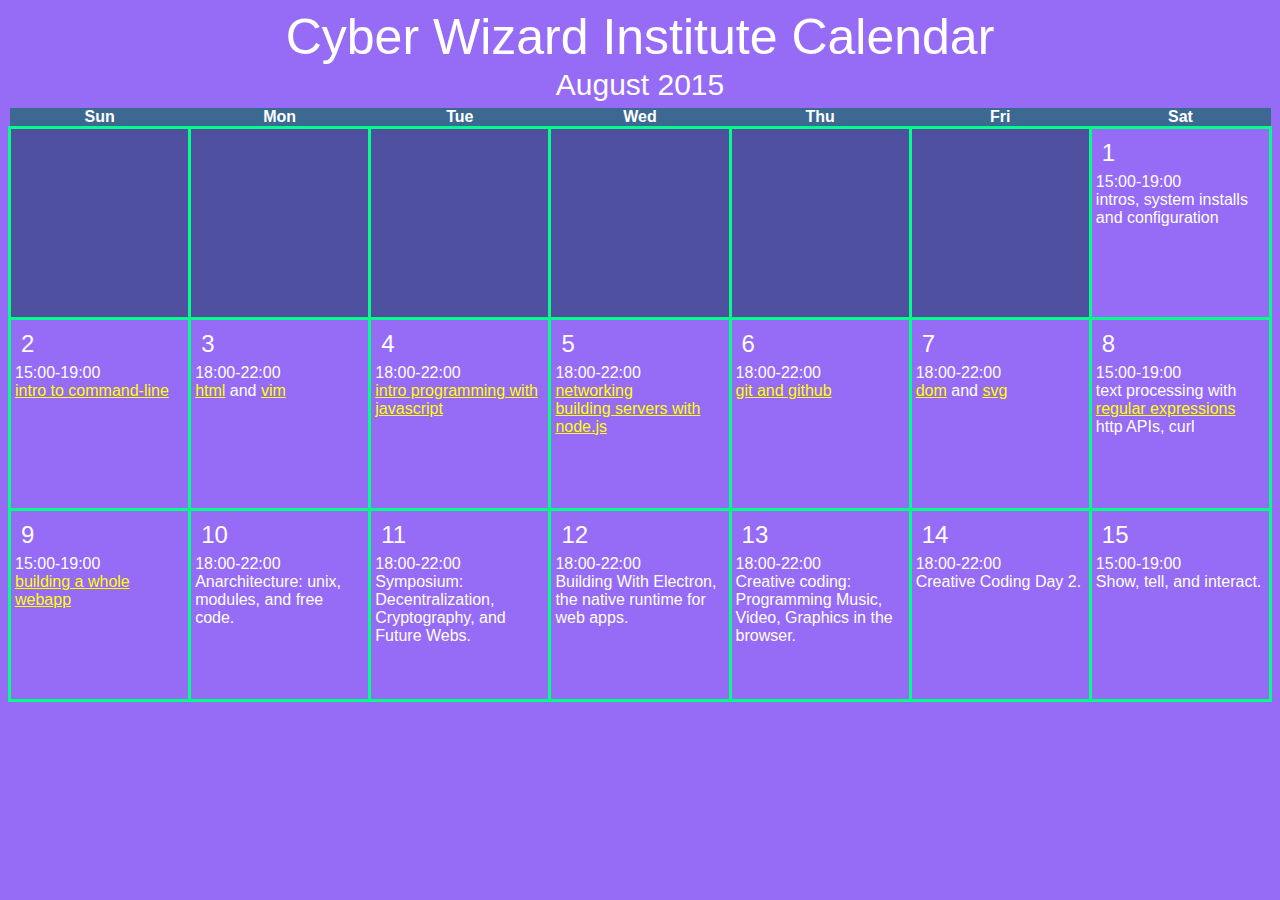
==== calendar.html @ 99146ee1 "Update calendar.html" ====
<!DOCTYPE HTML PUBLIC "-//W3C//DTD HTML 4.01//EN""http://www.w3.org/TR/html4/strict.dtd">
<html><head><title>Cyber Wizard Institute Calendar</title>
<meta http-equiv="Content-Type" content="text/html; charset=utf-8">
<meta name="date.created" content="2014-12-27">
<meta name="generator" content="HTML Calendar Maker 2.0">
<meta name="licensekey" content="">
<style type="text/css">
body {
    font-family: Ubuntu Mono, Open Sans, monaco, sans-serif;
    color: #FFFFFF;
    background-color: #966bf5;
}
iframe{
    display:block;
    margin:0 auto;
}
a, a:visited{
    color:yellow;
}
/* Styling for the title (Month and Year) of the calendar */
div.title {
    font-size: 50px;
    text-align: center;
    height: 60px;
    }
div.subtitle {
    font-size: 30px;
    text-align: center;
    height: 40px;
    }
div.para {
    text-align: center;
    width: 50%;
    }

/* Styling for the footer */
div.footer {
    font: small Verdana, Arial, Helvetica, sans-serif;
    text-align: center;
    }
/* Styling for the overall table */
table {
    font: 100% Verdana, Arial, Helvetica, sans-serif;
    table-layout: fixed;
    border-collapse: collapse;
    width: 100%;
    }
/* Styling for the column headers (days of the week) */
th {
    padding: 0 0.5em;
    text-align: center;
    background-color:#3c6991;
    color:white;
    }
/* Styling for the individual cells (days) */
td  {     
    font-size: medium;
    padding: 0.25em 0.25em;   
    width: 14%; 
    height: 180px;
    text-align: left;
    vertical-align: top;
    border: 3px solid rgb(0, 255, 136);
}
td.empty {
    background-color: #5050a0;
}
td a{
    color: yellow;
    font-size: 16px;
}
td p {
    font-size: 16px;
}
td img{
    width:60px;
    height:60px;
}

.day  {     
    font-size: 24px;
    padding: 0.25em 0.25em;   
    text-align: left;
    vertical-align: top;
    display:block;
    }
.facilitators {
  font-size: 24px;
  vertical-align: top;
}
</style>
</head>
<body>
<div class="title">Cyber Wizard Institute Calendar</div>
<div class="subtitle">August 2015</div>
<table>
  <tr><th>Sun</th><th>Mon</th><th>Tue</th><th>Wed</th><th>Thu</th><th>Fri</th><th>Sat</th></tr>
  <tr>
    <td class="empty"></td>
    <td class="empty"></td>
    <td class="empty"></td>
    <td class="empty"></td>
    <td class="empty"></td>
    <td class="empty"></td>
    <td>
      <span class="day">1</span>
      <div class="time">15:00-19:00</div>
      <div>
        intros, system installs and configuration
      </div>
    </td>
  </tr>
  <tr>
    <td><span class="day">2</span>
      <div class="time">15:00-19:00</div>
      <div>
        <a href="https://github.com/cyberwizardinstitute/workshops/blob/master/unix.markdown"
        >intro to command-line</a>
      </div>
    </td>
    <td><span class="day">3</span>
      <div class="time">18:00-22:00</div>
      <div>
        <a href="https://github.com/cyberwizardinstitute/workshops/blob/master/unix.markdown"
        >html</a>
        and
        <a href="https://github.com/cyberwizardinstitute/workshops/blob/master/vim.markdown"
        >vim</a>
      </div>
    </td>
    <td><span class="day">4</span>
      <div class="time">18:00-22:00</div>
      <div>
        <a href="https://github.com/cyberwizardinstitute/workshops/blob/master/javascript.markdown"
        >intro programming with javascript</a>
      </div>
    </td>
    <td><span class="day">5</span>
      <div class="time">18:00-22:00</div>
      <div>
        <a href="https://github.com/cyberwizardinstitute/workshops/blob/master/networks.markdown"
        >networking</a>
      </div>
      <div>
        <a href="https://github.com/cyberwizardinstitute/workshops/blob/master/node_101.markdown"
        >building servers with node.js</a>
      </div>
    </td>
    <td><span class="day">6</span>
      <div class="time">18:00-22:00</div>
      <div>
        <a href="https://github.com/cyberwizardinstitute/workshops/blob/master/git.markdown"
        >git and github</a>
      </div>
    </td>
    <td><span class="day">7</span>
      <div class="time">18:00-22:00</div>
      <div>
        <a href="https://github.com/cyberwizardinstitute/workshops/blob/master/dom.markdown"
        >dom</a> and
        <a
        href="https://github.com/cyberwizardinstitute/workshops/blob/master/svg.markdown"
        >svg</a>
      </div>
    </td>
    <td><span class="day">8</span>
      <div class="time">15:00-19:00</div>
      <div>
        text processing with
        <a href="https://github.com/cyberwizardinstitute/workshops/blob/master/regex.markdown"
        >regular expressions</a>
      </div>
      <div>
        http APIs, curl
      </div>
    </td>
  </tr>
  <tr>
    <td><span class="day">9</span>
      <div class="time">15:00-19:00</div>
      <div>
        <a href="https://github.com/cyberwizardinstitute/workshops/blob/master/webapp.markdown"
        >building a whole webapp</a>
      </div>
    </td>
    <td><span class="day">10</span>
      <div class="time">18:00-22:00</div>
      <div>
          Anarchitecture: unix, modules, and free code.
      </div>
    </td>
    <td><span class="day">11</span>
      <div class="time">18:00-22:00</div>
      <div>
        Symposium: Decentralization, Cryptography, and Future Webs.
      </div>
    </td>
    <td><span class="day">12</span>
      <div class="time">18:00-22:00</div>
      <div>
          Building With Electron, the native runtime for web apps.
      </div>
    </td>
    <td><span class="day">13</span>
      <div class="time">18:00-22:00</div>
      <div>
          Creative coding:  Programming Music, Video, Graphics in the browser. 
      </div>
    </td>
    <td><span class="day">14</span>
      <div class="time">18:00-22:00</div>
      <div>
          Creative Coding Day 2.
      </div>
    </td>
    <td><span class="day">15</span>
      <div class="time">15:00-19:00</div>
      <div>
          Show, tell, and interact.  
      </div>
    </td>
  </tr>
</table>
</body></html>
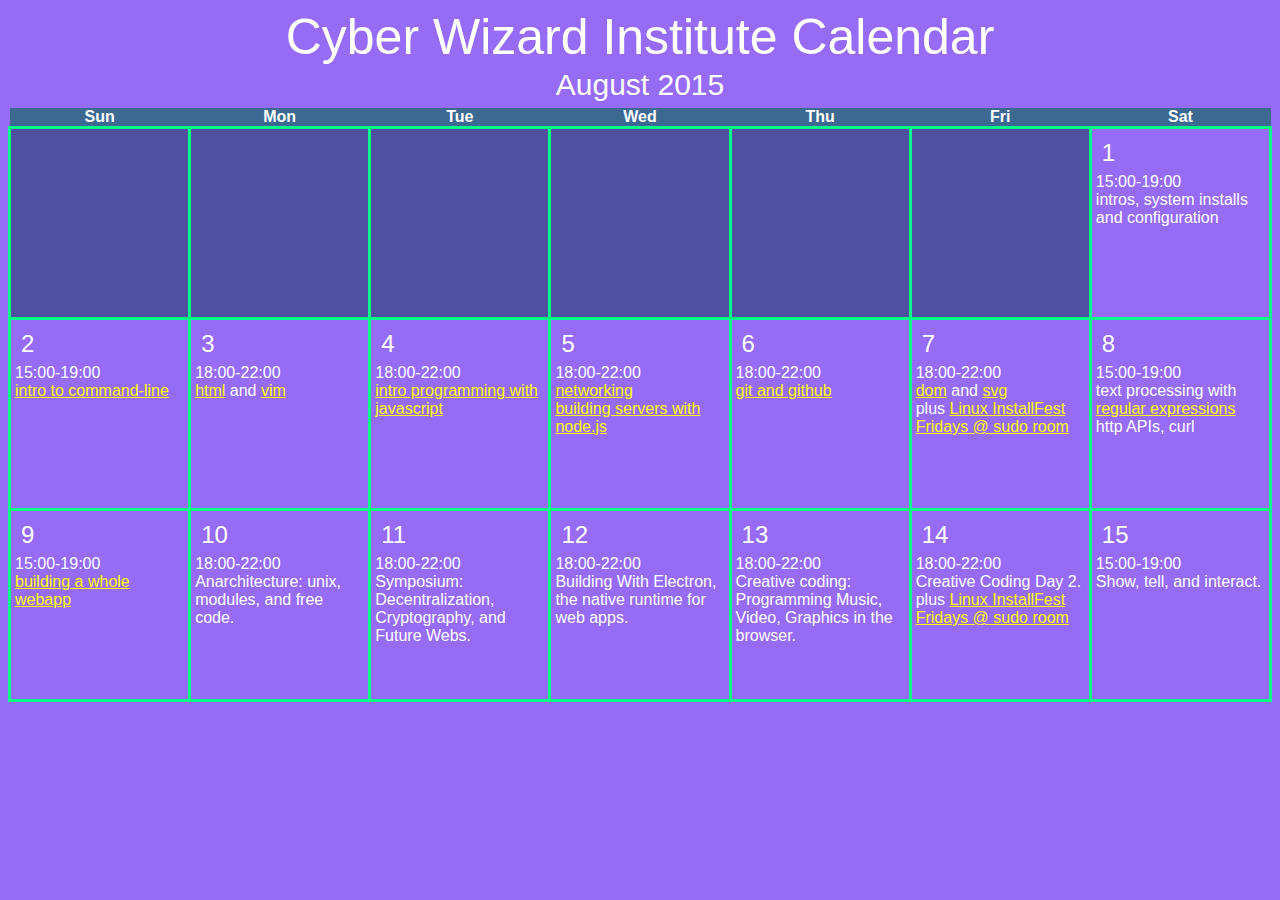
==== commit 9f2391b5: "adds linux installfest fridays to calendar" ====
--- a/calendar.html
+++ b/calendar.html
@@ -161,6 +161,10 @@
         <a
         href="https://github.com/cyberwizardinstitute/workshops/blob/master/svg.markdown"
         >svg</a>
+        <br/>plus
+        <a
+        href="https://sudoroom.org/events/linux-installfest-fridays1-2015-08-07/"
+        >Linux InstallFest Fridays @ sudo room</a>
       </div>
     </td>
     <td><span class="day">8</span>
@@ -211,6 +215,11 @@
       <div class="time">18:00-22:00</div>
       <div>
           Creative Coding Day 2.
+        <br/>plus
+        <a
+        href="https://sudoroom.org/events/linux-installfest-fridays1-2015-08-14/"
+        >Linux InstallFest Fridays @ sudo room</a>
+
       </div>
     </td>
     <td><span class="day">15</span>
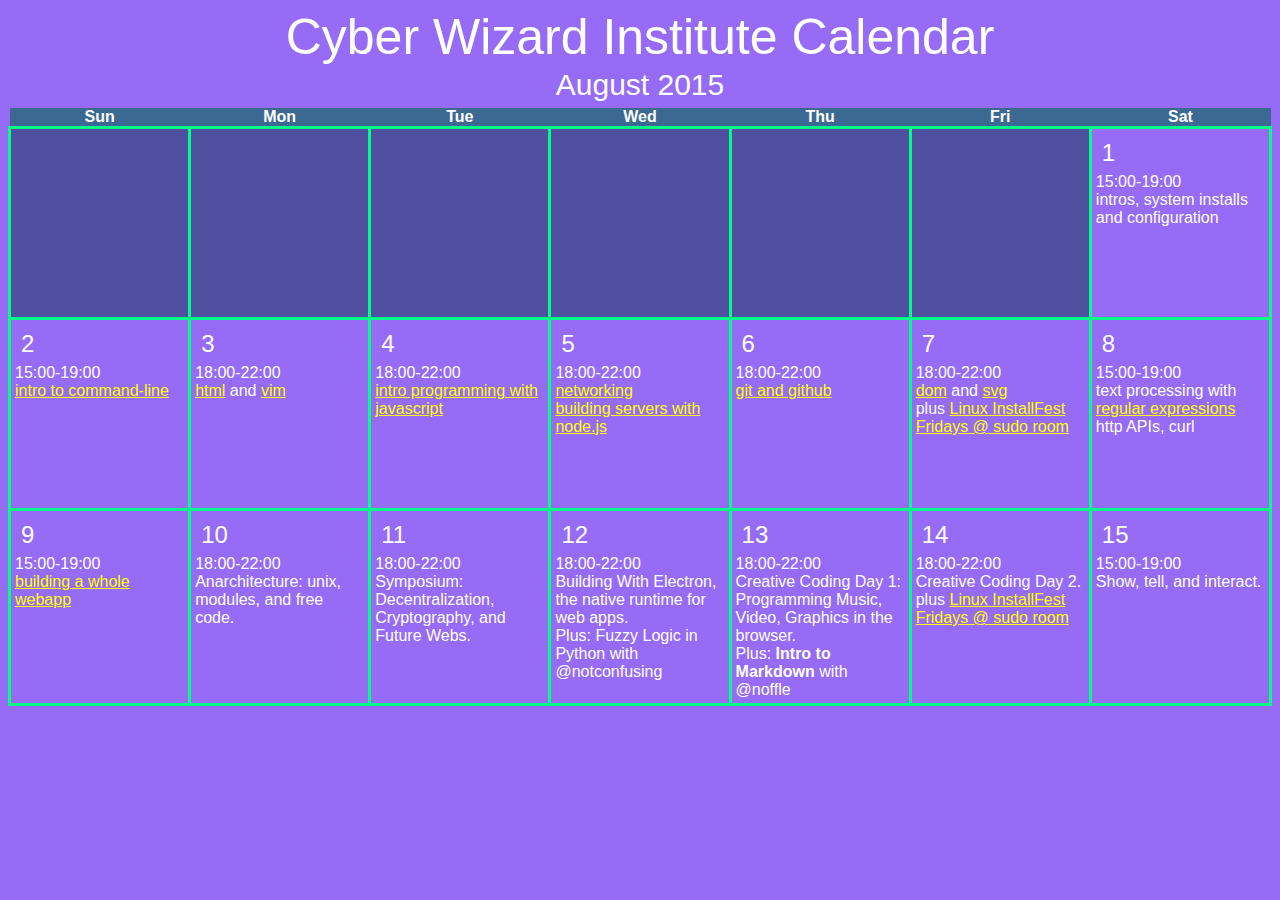
==== commit 3c58b082: "Merge pull request #9 from noffle/intro_to_markdown" ====
--- a/calendar.html
+++ b/calendar.html
@@ -203,12 +203,15 @@
       <div class="time">18:00-22:00</div>
       <div>
           Building With Electron, the native runtime for web apps.
+<br/>Plus: Fuzzy Logic in Python with @notconfusing
       </div>
     </td>
     <td><span class="day">13</span>
       <div class="time">18:00-22:00</div>
       <div>
-          Creative coding:  Programming Music, Video, Graphics in the browser. 
+          Creative Coding Day 1: Programming Music, Video, Graphics in the
+          browser.
+          <br/>Plus: <b>Intro to Markdown</b> with @noffle
       </div>
     </td>
     <td><span class="day">14</span>
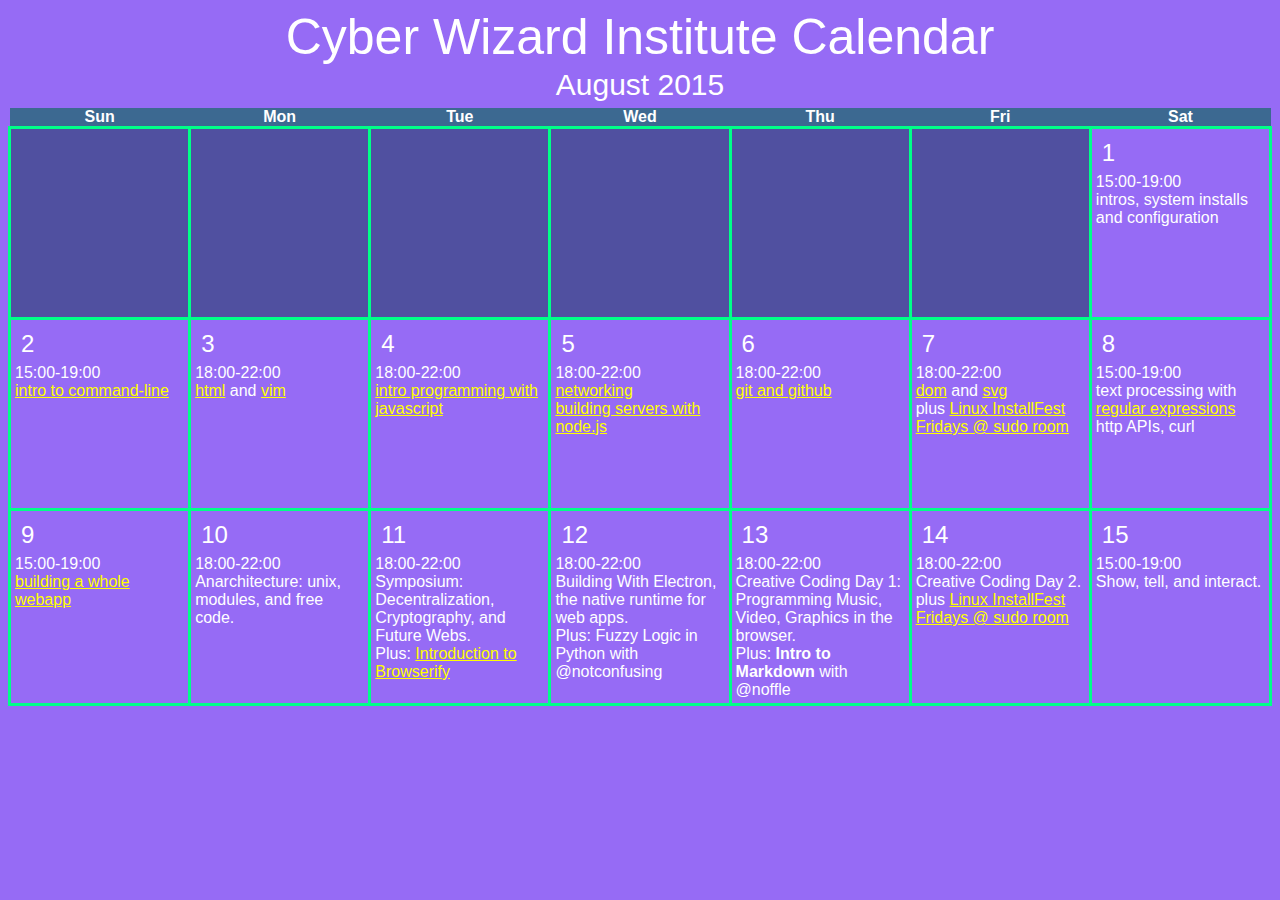
==== commit 1751e30f: "fixed browserify talk link" ====
--- a/calendar.html
+++ b/calendar.html
@@ -197,6 +197,7 @@
       <div class="time">18:00-22:00</div>
       <div>
         Symposium: Decentralization, Cryptography, and Future Webs.
+<br/>Plus: <a href="https://github.com/rook2pawn/talk-browserify/blob/master/browserify.md">Introduction to Browserify</a>
       </div>
     </td>
     <td><span class="day">12</span>
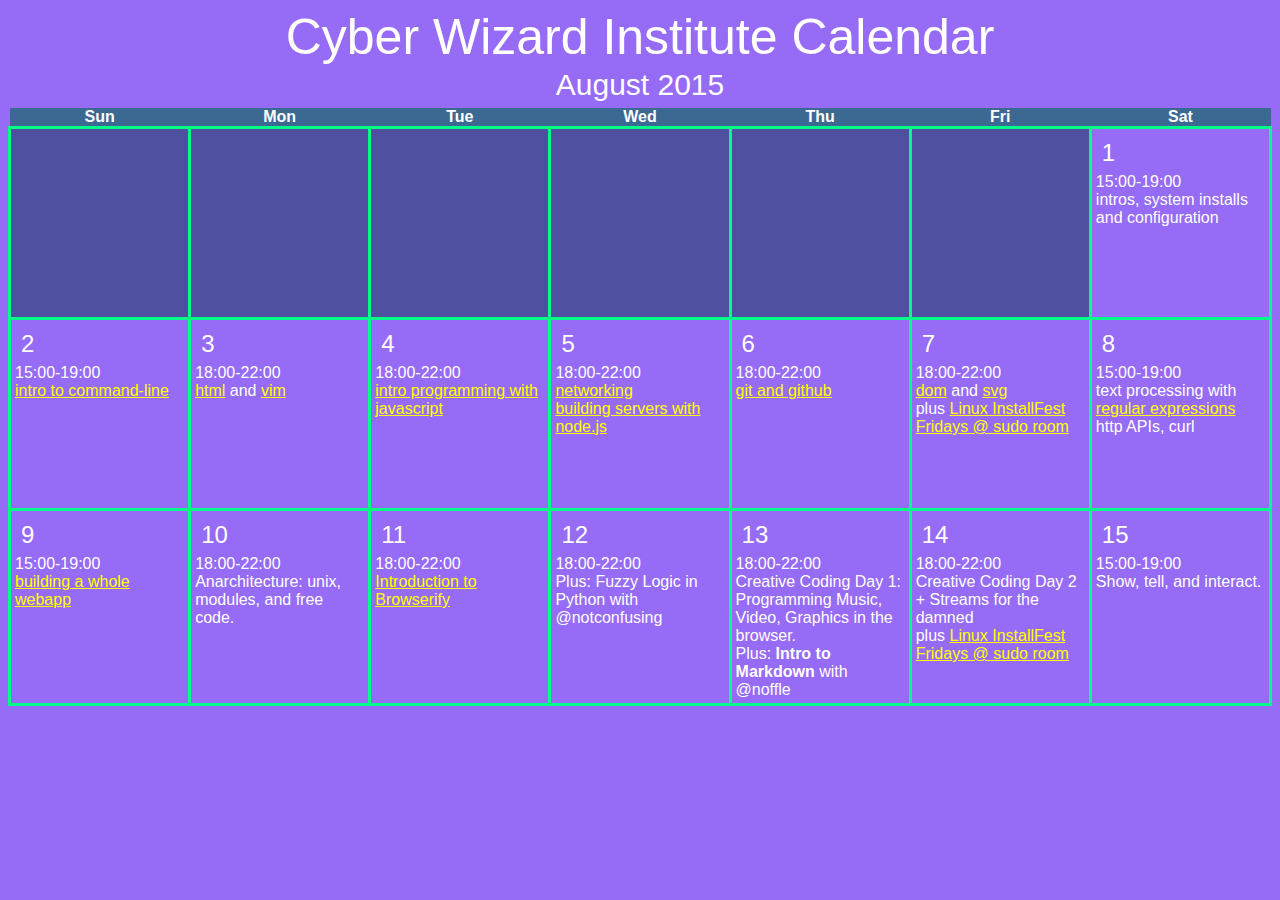
==== commit 406a51eb: "updated calendar to include streams workshop" ====
--- a/calendar.html
+++ b/calendar.html
@@ -196,15 +196,13 @@
     <td><span class="day">11</span>
       <div class="time">18:00-22:00</div>
       <div>
-        Symposium: Decentralization, Cryptography, and Future Webs.
-<br/>Plus: <a href="https://github.com/rook2pawn/talk-browserify/blob/master/browserify.md">Introduction to Browserify</a>
+        <a href="https://github.com/rook2pawn/talk-browserify/blob/master/browserify.md">Introduction to Browserify</a>
       </div>
     </td>
     <td><span class="day">12</span>
       <div class="time">18:00-22:00</div>
       <div>
-          Building With Electron, the native runtime for web apps.
-<br/>Plus: Fuzzy Logic in Python with @notconfusing
+        Plus: Fuzzy Logic in Python with @notconfusing
       </div>
     </td>
     <td><span class="day">13</span>
@@ -218,7 +216,7 @@
     <td><span class="day">14</span>
       <div class="time">18:00-22:00</div>
       <div>
-          Creative Coding Day 2.
+          Creative Coding Day 2 + Streams for the damned
         <br/>plus
         <a
         href="https://sudoroom.org/events/linux-installfest-fridays1-2015-08-14/"
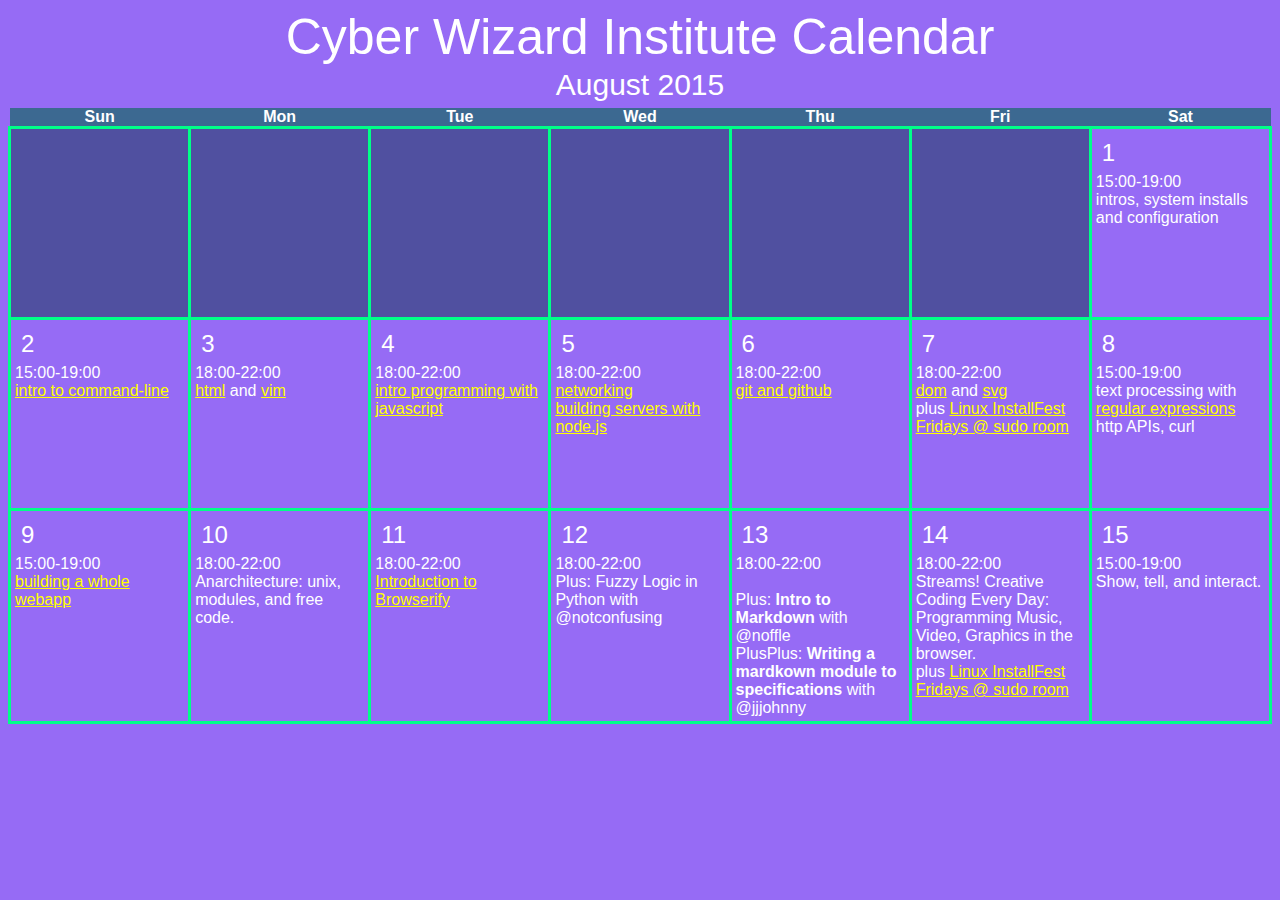
==== commit b83c3035: "Update calendar.html" ====
--- a/calendar.html
+++ b/calendar.html
@@ -208,16 +208,18 @@
     <td><span class="day">13</span>
       <div class="time">18:00-22:00</div>
       <div>
-          Creative Coding Day 1: Programming Music, Video, Graphics in the
+          <br/>Plus: <b>Intro to Markdown</b> with @noffle
+          <br/>PlusPlus: <b>Writing a mardkown module to specifications</b> with @jjjohnny
+      </div>
+    </td>
+    <td><span class="day">14</span>
+      <div class="time">18:00-22:00</div>
+      <div>
+          Streams!
+          
+          Creative Coding Every Day: Programming Music, Video, Graphics in the
           browser.
-          <br/>Plus: <b>Intro to Markdown</b> with @noffle
-      </div>
-    </td>
-    <td><span class="day">14</span>
-      <div class="time">18:00-22:00</div>
-      <div>
-          Creative Coding Day 2 + Streams for the damned
-        <br/>plus
+          <br/>plus
         <a
         href="https://sudoroom.org/events/linux-installfest-fridays1-2015-08-14/"
         >Linux InstallFest Fridays @ sudo room</a>
@@ -227,7 +229,7 @@
     <td><span class="day">15</span>
       <div class="time">15:00-19:00</div>
       <div>
-          Show, tell, and interact.  
+          Show, tell, and interact.
       </div>
     </td>
   </tr>
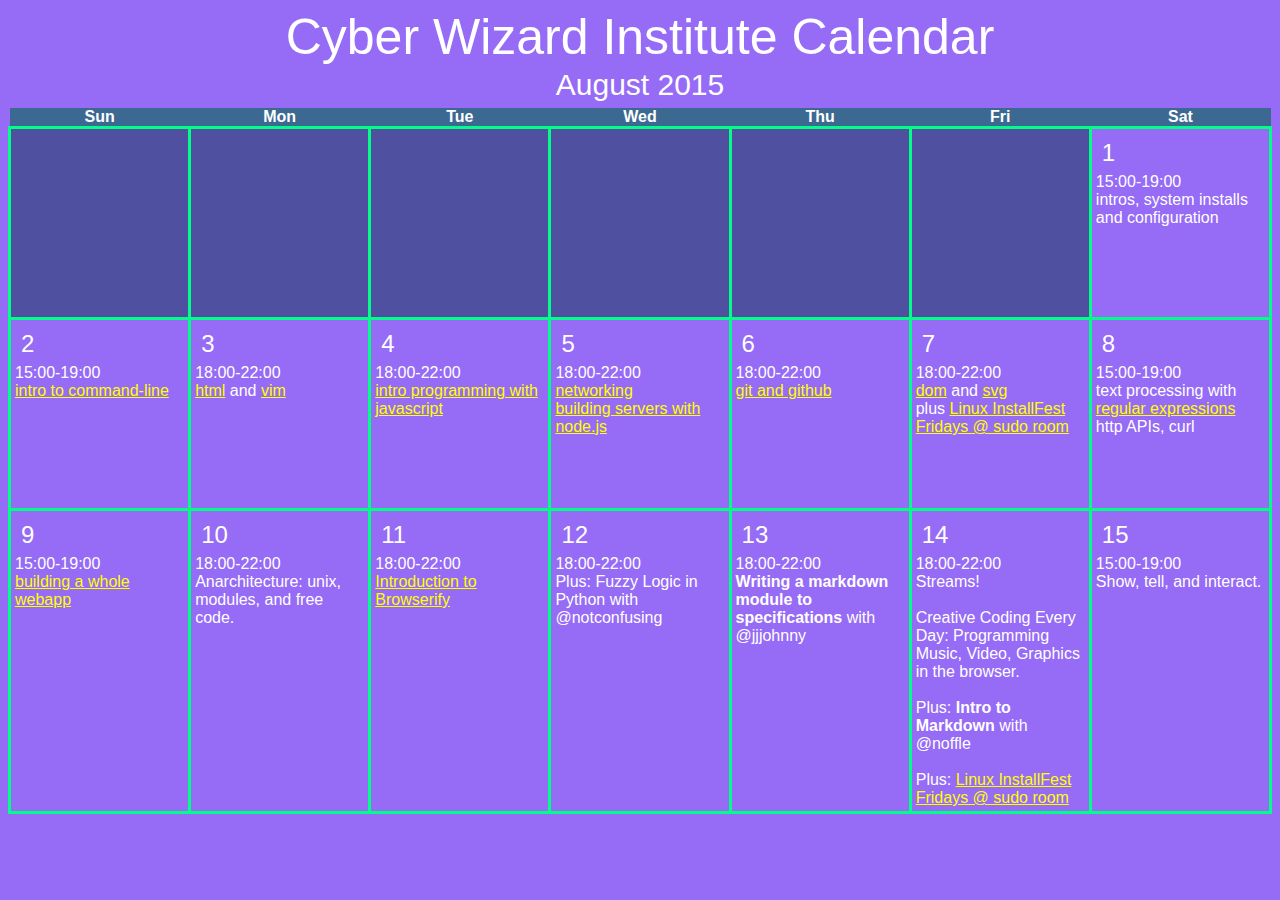
==== commit f88e799a: "updates calendar with new markdown intro date" ====
--- a/calendar.html
+++ b/calendar.html
@@ -208,22 +208,22 @@
     <td><span class="day">13</span>
       <div class="time">18:00-22:00</div>
       <div>
-          <br/>Plus: <b>Intro to Markdown</b> with @noffle
-          <br/>PlusPlus: <b>Writing a mardkown module to specifications</b> with @jjjohnny
+        <b>Writing a markdown module to specifications</b> with @jjjohnny
       </div>
     </td>
     <td><span class="day">14</span>
       <div class="time">18:00-22:00</div>
       <div>
-          Streams!
+          Streams!<br/><br/>
           
           Creative Coding Every Day: Programming Music, Video, Graphics in the
-          browser.
-          <br/>plus
-        <a
-        href="https://sudoroom.org/events/linux-installfest-fridays1-2015-08-14/"
-        >Linux InstallFest Fridays @ sudo room</a>
-
+          browser.<br/><br/>
+
+          Plus: <b>Intro to Markdown</b> with @noffle<br/><br/>
+
+          Plus:
+            <a href="https://sudoroom.org/events/linux-installfest-fridays1-2015-08-14/">
+              Linux InstallFest Fridays @ sudo room</a>
       </div>
     </td>
     <td><span class="day">15</span>
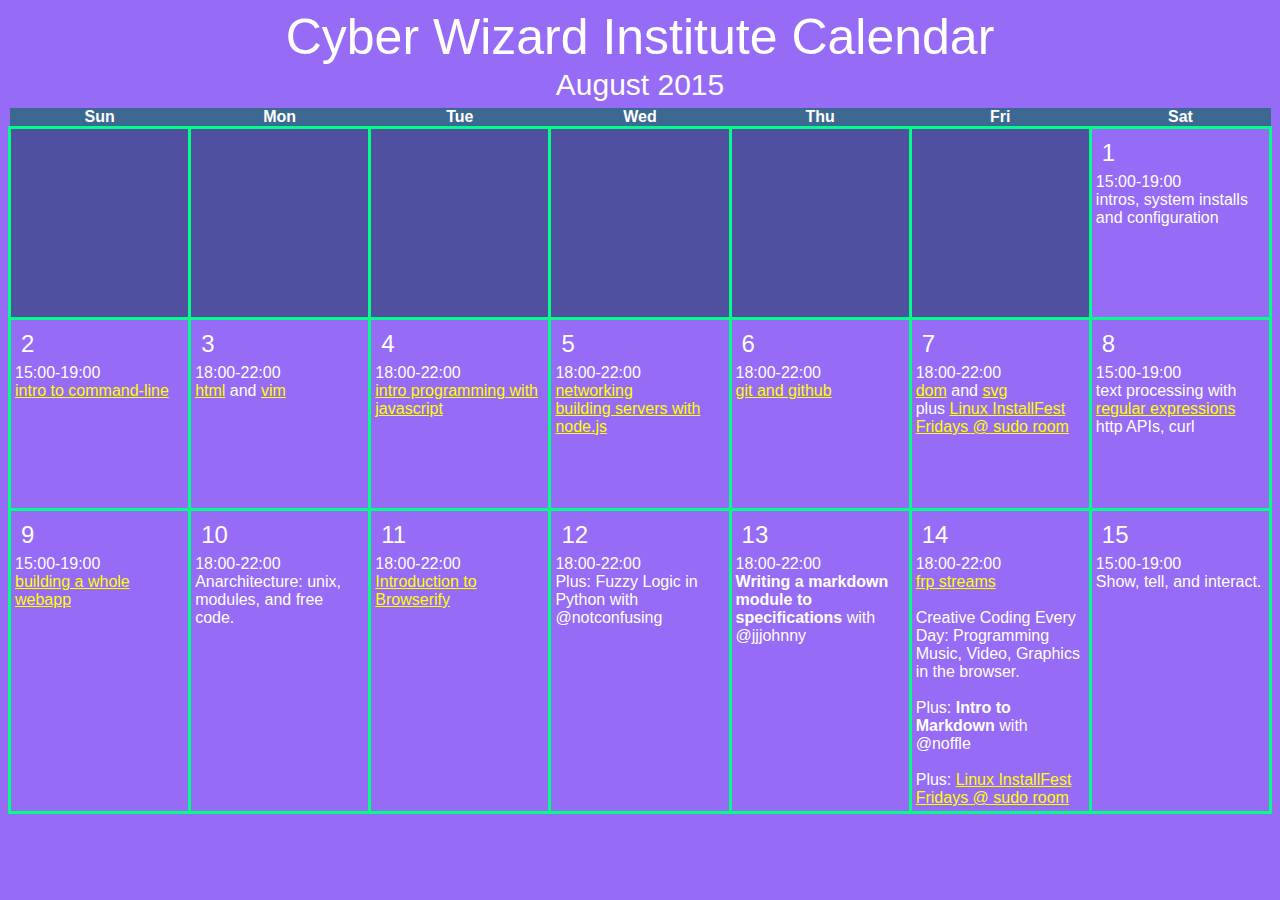
==== commit 78e63492: "added link to FRP talk" ====
--- a/calendar.html
+++ b/calendar.html
@@ -214,7 +214,7 @@
     <td><span class="day">14</span>
       <div class="time">18:00-22:00</div>
       <div>
-          Streams!<br/><br/>
+          <a href = "https://github.com/elsehow/streams-for-the-damned/">frp streams</a><br/><br/>
           
           Creative Coding Every Day: Programming Music, Video, Graphics in the
           browser.<br/><br/>
